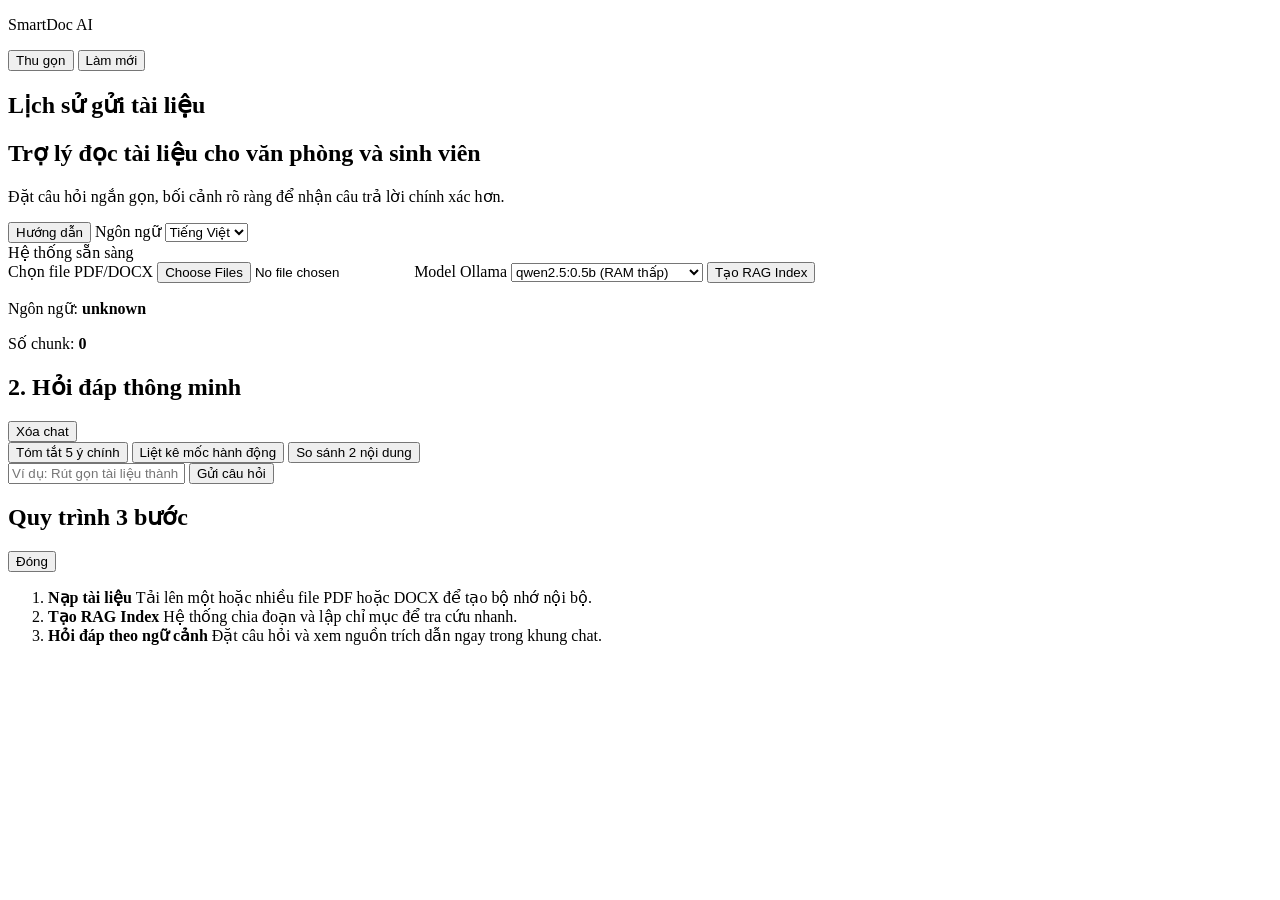
==== frontend/index.html @ 0d149baa "Enhance RAG UX, add DOCX support, and improve frontend layout" ====
<!doctype html>
<html lang="vi">
<head>
  <meta charset="UTF-8">
  <meta name="viewport" content="width=device-width, initial-scale=1.0">
  <title>SmartDoc Workspace</title>
  <link rel="preconnect" href="https://fonts.googleapis.com">
  <link rel="preconnect" href="https://fonts.gstatic.com" crossorigin>
  <link href="https://fonts.googleapis.com/css2?family=Be+Vietnam+Pro:wght@400;500;600;700&family=IBM+Plex+Sans:wght@400;500;600&display=swap" rel="stylesheet">
  <link rel="stylesheet" href="/assets/styles.css?v=20260412g">
</head>
<body>
  <div class="ambient-bg" aria-hidden="true"></div>
  <main id="app-grid" class="app-frame">
    <aside id="history-sidebar" class="left-sidebar">
      <div class="sidebar-top">
        <p class="brand">SmartDoc AI</p>
        <div class="history-head-actions">
          <button id="history-toggle" type="button" class="btn-ghost small" data-i18n="collapseHistory">Thu gọn</button>
          <button id="refresh-history" type="button" class="btn-ghost small" data-i18n="refreshHistory">Làm mới</button>
        </div>
      </div>
      <section class="history-panel">
        <h2 data-i18n="uploadHistoryTitle">Lịch sử gửi tài liệu</h2>
        <div id="history-uploads" class="history-list"></div>
      </section>
    </aside>

    <section class="main-panel">
      <header class="chat-topbar">
        <div>
          <h1 data-i18n="heroTitle">Trợ lý đọc tài liệu cho văn phòng và sinh viên</h1>
          <p class="chat-subtitle" data-i18n="sectionChatDesc">Đặt câu hỏi ngắn gọn, bối cảnh rõ ràng để nhận câu trả lời chính xác hơn.</p>
        </div>
        <div class="topbar-controls">
          <button id="open-guide" type="button" class="btn-ghost" data-i18n="guideButton">Hướng dẫn</button>
          <label class="lang-switch" for="ui-language">
            <span data-i18n="languageLabel">Ngôn ngữ</span>
            <select id="ui-language" aria-label="Language selector">
              <option value="vi">Tiếng Việt</option>
              <option value="en">English</option>
            </select>
          </label>
          <div class="status-chip" id="system-status">
            <span class="status-dot" aria-hidden="true"></span>
            <span data-i18n="systemReady">Hệ thống sẵn sàng</span>
          </div>
        </div>
      </header>

      <section class="control-strip">
        <form id="build-form" class="build-form compact">
          <label>
            <span data-i18n="pdfLabel">Chọn file PDF/DOCX</span>
            <input id="pdf-files" type="file" accept="application/pdf,.pdf,.docx,application/vnd.openxmlformats-officedocument.wordprocessingml.document" multiple required>
          </label>
          <label>
            <span data-i18n="modelLabel">Model Ollama</span>
            <select id="ollama-model" required>
              <option value="qwen2.5:0.5b">qwen2.5:0.5b (RAM thấp)</option>
              <option value="qwen2.5:1.5b">qwen2.5:1.5b</option>
              <option value="qwen2.5:3b">qwen2.5:3b</option>
              <option value="qwen2.5:7b">qwen2.5:7b (chất lượng cao)</option>
            </select>
          </label>
          <button type="submit" class="btn-primary" data-i18n="buildButton">Tạo RAG Index</button>
        </form>
      </section>

      <div id="build-progress" class="progress-wrap" aria-hidden="true">
        <div id="build-progress-bar" class="progress-bar"></div>
      </div>
      <p id="build-status" class="status"></p>
      <div class="metrics-inline">
        <p><span data-i18n="metricLanguage">Ngôn ngữ</span>: <strong id="metric-language">unknown</strong></p>
        <p><span data-i18n="metricChunks">Số chunk</span>: <strong id="metric-chunks">0</strong></p>
      </div>

      <section class="chat-shell">
        <div class="chat-actions">
          <h2 data-i18n="sectionChatTitle">2. Hỏi đáp thông minh</h2>
          <button id="clear-chat" type="button" class="btn-ghost" data-i18n="clearChat">Xóa chat</button>
        </div>
        <div id="chat" class="chat" aria-live="polite"></div>
        <div class="composer-area">
          <div class="quick-questions">
            <button
              type="button"
              class="suggestion"
              data-question-vi="Tóm tắt 5 ý chính trong tài liệu"
              data-question-en="Summarize the top 5 key points in this document"
              data-i18n="suggestionSummary"
            >Tóm tắt 5 ý chính</button>
            <button
              type="button"
              class="suggestion"
              data-question-vi="Liệt kê các mốc hành động quan trọng"
              data-question-en="List important action items and deadlines"
              data-i18n="suggestionAction"
            >Liệt kê mốc hành động</button>
            <button
              type="button"
              class="suggestion"
              data-question-vi="So sánh 2 nội dung quan trọng trong tài liệu"
              data-question-en="Compare two important sections in this document"
              data-i18n="suggestionCompare"
            >So sánh 2 nội dung</button>
          </div>
          <form id="ask-form" class="ask-form">
            <input
              id="question"
              type="text"
              placeholder="Ví dụ: Rút gọn tài liệu thành checklist 1 trang"
              data-i18n-placeholder="questionPlaceholder"
              required
            >
            <button type="submit" class="btn-primary" data-i18n="askButton">Gửi câu hỏi</button>
          </form>
          <p id="ask-status" class="status"><span id="ask-spinner" class="inline-spinner" aria-hidden="true"></span><span id="ask-status-text"></span></p>
        </div>
      </section>
    </section>

    <div id="guide-popup" class="guide-popup" aria-hidden="true">
      <div class="guide-dialog" role="dialog" aria-modal="true" aria-labelledby="guide-title">
        <div class="guide-head">
          <h2 id="guide-title" data-i18n="workflowTitle">Quy trình 3 bước</h2>
          <button id="close-guide" type="button" class="btn-ghost small" data-i18n="closeGuide">Đóng</button>
        </div>
        <ol class="steps">
          <li>
            <strong data-i18n="step1Title">Nạp tài liệu</strong>
            <span data-i18n="step1Desc">Tải lên một hoặc nhiều file PDF hoặc DOCX để tạo bộ nhớ nội bộ.</span>
          </li>
          <li>
            <strong data-i18n="step2Title">Tạo RAG Index</strong>
            <span data-i18n="step2Desc">Hệ thống chia đoạn và lập chỉ mục để tra cứu nhanh.</span>
          </li>
          <li>
            <strong data-i18n="step3Title">Hỏi đáp theo ngữ cảnh</strong>
            <span data-i18n="step3Desc">Đặt câu hỏi và xem nguồn trích dẫn ngay trong khung chat.</span>
          </li>
        </ol>
      </div>
    </div>
  </main>

  <script src="/assets/app.js?v=20260412b"></script>
</body>
</html>
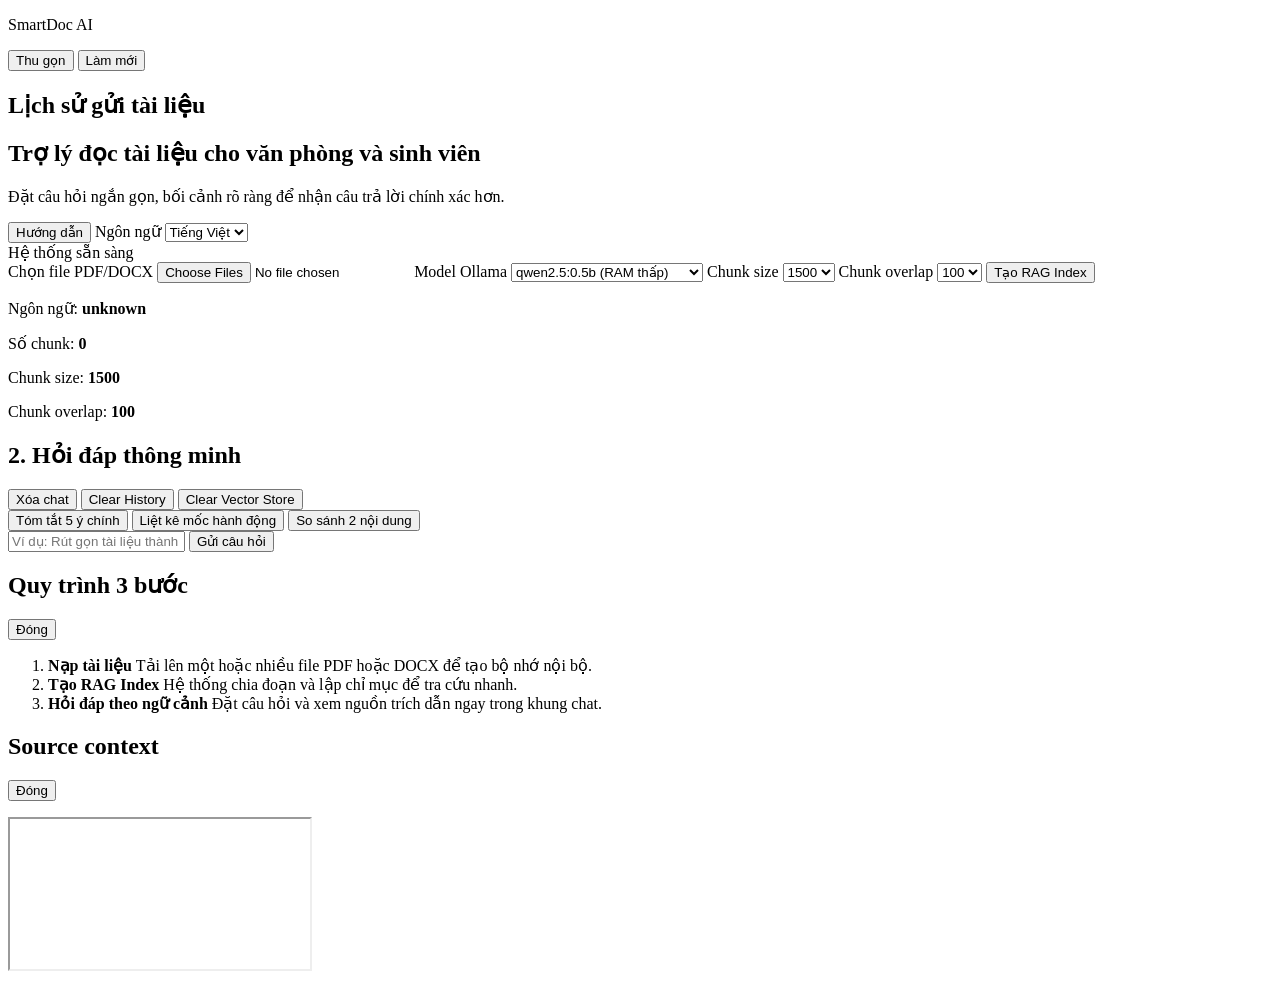
==== commit ef2f116b: "Update backend, RAG engine, frontend, and documentation" ====
--- a/frontend/index.html
+++ b/frontend/index.html
@@ -63,6 +63,23 @@
               <option value="qwen2.5:7b">qwen2.5:7b (chất lượng cao)</option>
             </select>
           </label>
+          <label>
+            <span data-i18n="chunkSizeLabel">Chunk size</span>
+            <select id="chunk-size" required>
+              <option value="500">500</option>
+              <option value="1000">1000</option>
+              <option value="1500" selected>1500</option>
+              <option value="2000">2000</option>
+            </select>
+          </label>
+          <label>
+            <span data-i18n="chunkOverlapLabel">Chunk overlap</span>
+            <select id="chunk-overlap" required>
+              <option value="50">50</option>
+              <option value="100" selected>100</option>
+              <option value="200">200</option>
+            </select>
+          </label>
           <button type="submit" class="btn-primary" data-i18n="buildButton">Tạo RAG Index</button>
         </form>
       </section>
@@ -74,12 +91,18 @@
       <div class="metrics-inline">
         <p><span data-i18n="metricLanguage">Ngôn ngữ</span>: <strong id="metric-language">unknown</strong></p>
         <p><span data-i18n="metricChunks">Số chunk</span>: <strong id="metric-chunks">0</strong></p>
+        <p><span data-i18n="metricChunkSize">Chunk size</span>: <strong id="metric-chunk-size">1500</strong></p>
+        <p><span data-i18n="metricChunkOverlap">Chunk overlap</span>: <strong id="metric-chunk-overlap">100</strong></p>
       </div>
 
       <section class="chat-shell">
         <div class="chat-actions">
           <h2 data-i18n="sectionChatTitle">2. Hỏi đáp thông minh</h2>
-          <button id="clear-chat" type="button" class="btn-ghost" data-i18n="clearChat">Xóa chat</button>
+          <div class="chat-action-buttons">
+            <button id="clear-chat" type="button" class="btn-ghost" data-i18n="clearChat">Xóa chat</button>
+            <button id="clear-history" type="button" class="btn-ghost" data-i18n="clearHistory">Clear History</button>
+            <button id="clear-vector-store" type="button" class="btn-ghost" data-i18n="clearVectorStore">Clear Vector Store</button>
+          </div>
         </div>
         <div id="chat" class="chat" aria-live="polite"></div>
         <div class="composer-area">
@@ -143,8 +166,22 @@
         </ol>
       </div>
     </div>
+
+    <div id="citation-modal" class="guide-popup citation-popup" aria-hidden="true">
+      <div class="guide-dialog citation-dialog" role="dialog" aria-modal="true" aria-labelledby="citation-title">
+        <div class="guide-head">
+          <h2 id="citation-title">Source context</h2>
+          <button id="close-citation" type="button" class="btn-ghost small" data-i18n="closeGuide">Đóng</button>
+        </div>
+        <p id="citation-meta" class="history-meta"></p>
+        <div id="citation-pdf-wrap" class="citation-pdf-wrap">
+          <iframe id="citation-pdf-frame" class="citation-pdf-frame" title="Citation PDF viewer"></iframe>
+        </div>
+        <div id="citation-context" class="citation-context"></div>
+      </div>
+    </div>
   </main>
 
-  <script src="/assets/app.js?v=20260412b"></script>
+  <script src="/assets/app.js?v=20260413e"></script>
 </body>
 </html>
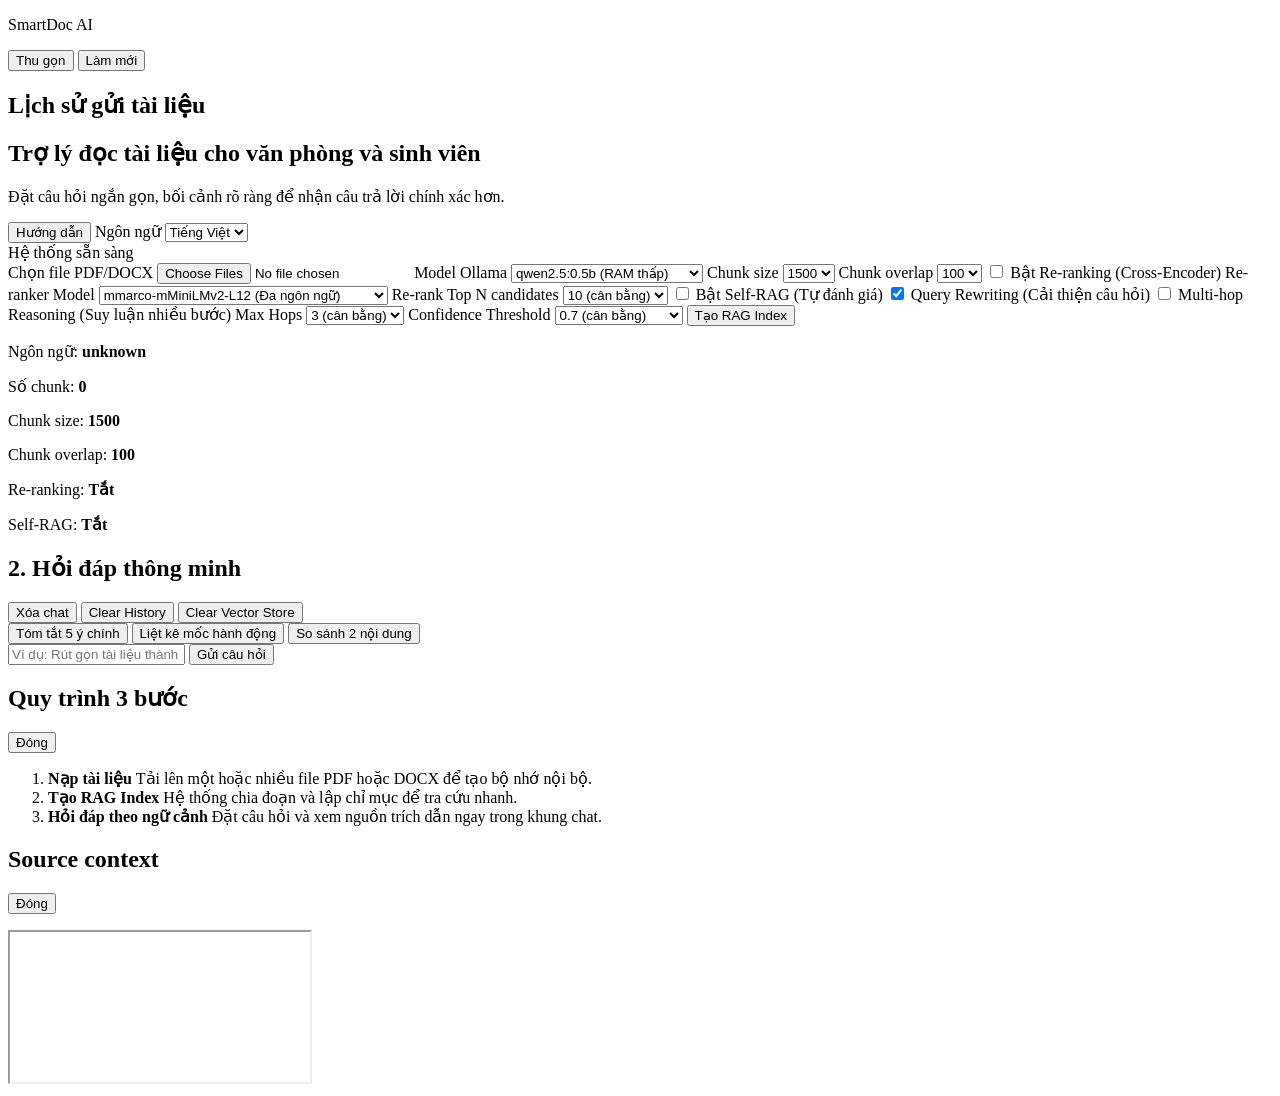
==== commit 90e828bb: "feat: add re-ranking check output and input for response from model and handle self-rag to recheck f" ====
--- a/frontend/index.html
+++ b/frontend/index.html
@@ -80,6 +80,58 @@
               <option value="200">200</option>
             </select>
           </label>
+          <label class="checkbox-label">
+            <input id="use-reranking" type="checkbox">
+            <span data-i18n="useRerankingLabel">Bật Re-ranking (Cross-Encoder)</span>
+          </label>
+          <label id="reranker-model-label" class="reranker-option">
+            <span data-i18n="rerankerModelLabel">Re-ranker Model</span>
+            <select id="reranker-model">
+              <option value="cross-encoder/ms-marco-MiniLM-L-6-v2">ms-marco-MiniLM-L-6-v2 (Tiếng Anh, nhanh)</option>
+              <option value="cross-encoder/mmarco-mMiniLMv2-L12-H384-v1" selected>mmarco-mMiniLMv2-L12 (Đa ngôn ngữ)</option>
+              <option value="cross-encoder/ms-marco-MiniLM-L-12-v2">ms-marco-MiniLM-L-12-v2 (Chất lượng cao)</option>
+            </select>
+          </label>
+          <label id="rerank-top-n-label" class="reranker-option">
+            <span data-i18n="rerankTopNLabel">Re-rank Top N candidates</span>
+            <select id="rerank-top-n">
+              <option value="5">5 (nhanh)</option>
+              <option value="10" selected>10 (cân bằng)</option>
+              <option value="15">15</option>
+              <option value="20">20 (toàn diện)</option>
+            </select>
+          </label>
+          <label class="checkbox-label">
+            <input id="use-self-rag" type="checkbox">
+            <span data-i18n="useSelfRagLabel">Bật Self-RAG (Tự đánh giá)</span>
+          </label>
+          <label id="query-rewriting-label" class="self-rag-option">
+            <input id="enable-query-rewriting" type="checkbox" checked>
+            <span data-i18n="enableQueryRewritingLabel">Query Rewriting (Cải thiện câu hỏi)</span>
+          </label>
+          <label id="multi-hop-label" class="self-rag-option">
+            <input id="enable-multi-hop" type="checkbox">
+            <span data-i18n="enableMultiHopLabel">Multi-hop Reasoning (Suy luận nhiều bước)</span>
+          </label>
+          <label id="max-hops-label" class="self-rag-option">
+            <span data-i18n="maxHopsLabel">Max Hops</span>
+            <select id="max-hops">
+              <option value="2">2 (nhanh)</option>
+              <option value="3" selected>3 (cân bằng)</option>
+              <option value="4">4</option>
+              <option value="5">5 (toàn diện)</option>
+            </select>
+          </label>
+          <label id="confidence-threshold-label" class="self-rag-option">
+            <span data-i18n="confidenceThresholdLabel">Confidence Threshold</span>
+            <select id="confidence-threshold">
+              <option value="0.5">0.5 (dễ dãi)</option>
+              <option value="0.6">0.6</option>
+              <option value="0.7" selected>0.7 (cân bằng)</option>
+              <option value="0.8">0.8 (nghiêm ngặt)</option>
+              <option value="0.9">0.9 (rất nghiêm)</option>
+            </select>
+          </label>
           <button type="submit" class="btn-primary" data-i18n="buildButton">Tạo RAG Index</button>
         </form>
       </section>
@@ -93,6 +145,8 @@
         <p><span data-i18n="metricChunks">Số chunk</span>: <strong id="metric-chunks">0</strong></p>
         <p><span data-i18n="metricChunkSize">Chunk size</span>: <strong id="metric-chunk-size">1500</strong></p>
         <p><span data-i18n="metricChunkOverlap">Chunk overlap</span>: <strong id="metric-chunk-overlap">100</strong></p>
+        <p><span data-i18n="metricReranking">Re-ranking</span>: <strong id="metric-reranking">Tắt</strong></p>
+        <p><span data-i18n="metricSelfRag">Self-RAG</span>: <strong id="metric-self-rag">Tắt</strong></p>
       </div>
 
       <section class="chat-shell">
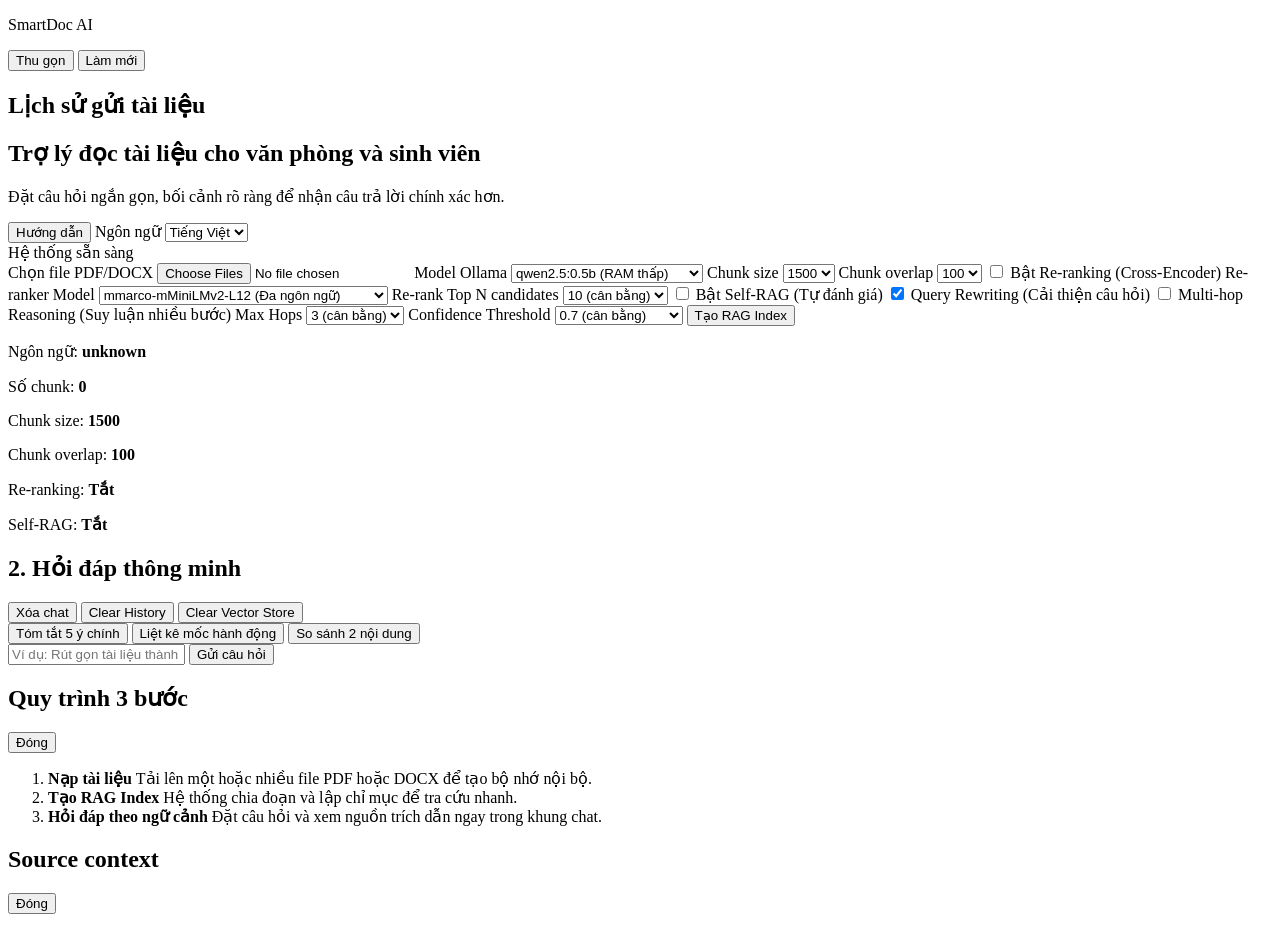
==== commit 4f4b4d36: "Improve conversational RAG, cross-language retrieval, and citation context UX" ====
--- a/frontend/index.html
+++ b/frontend/index.html
@@ -7,7 +7,7 @@
   <link rel="preconnect" href="https://fonts.googleapis.com">
   <link rel="preconnect" href="https://fonts.gstatic.com" crossorigin>
   <link href="https://fonts.googleapis.com/css2?family=Be+Vietnam+Pro:wght@400;500;600;700&family=IBM+Plex+Sans:wght@400;500;600&display=swap" rel="stylesheet">
-  <link rel="stylesheet" href="/assets/styles.css?v=20260412g">
+  <link rel="stylesheet" href="/assets/styles.css?v=20260416a">
 </head>
 <body>
   <div class="ambient-bg" aria-hidden="true"></div>
@@ -228,14 +228,11 @@
           <button id="close-citation" type="button" class="btn-ghost small" data-i18n="closeGuide">Đóng</button>
         </div>
         <p id="citation-meta" class="history-meta"></p>
-        <div id="citation-pdf-wrap" class="citation-pdf-wrap">
-          <iframe id="citation-pdf-frame" class="citation-pdf-frame" title="Citation PDF viewer"></iframe>
-        </div>
         <div id="citation-context" class="citation-context"></div>
       </div>
     </div>
   </main>
 
-  <script src="/assets/app.js?v=20260413e"></script>
+  <script src="/assets/app.js?v=20260416a"></script>
 </body>
 </html>
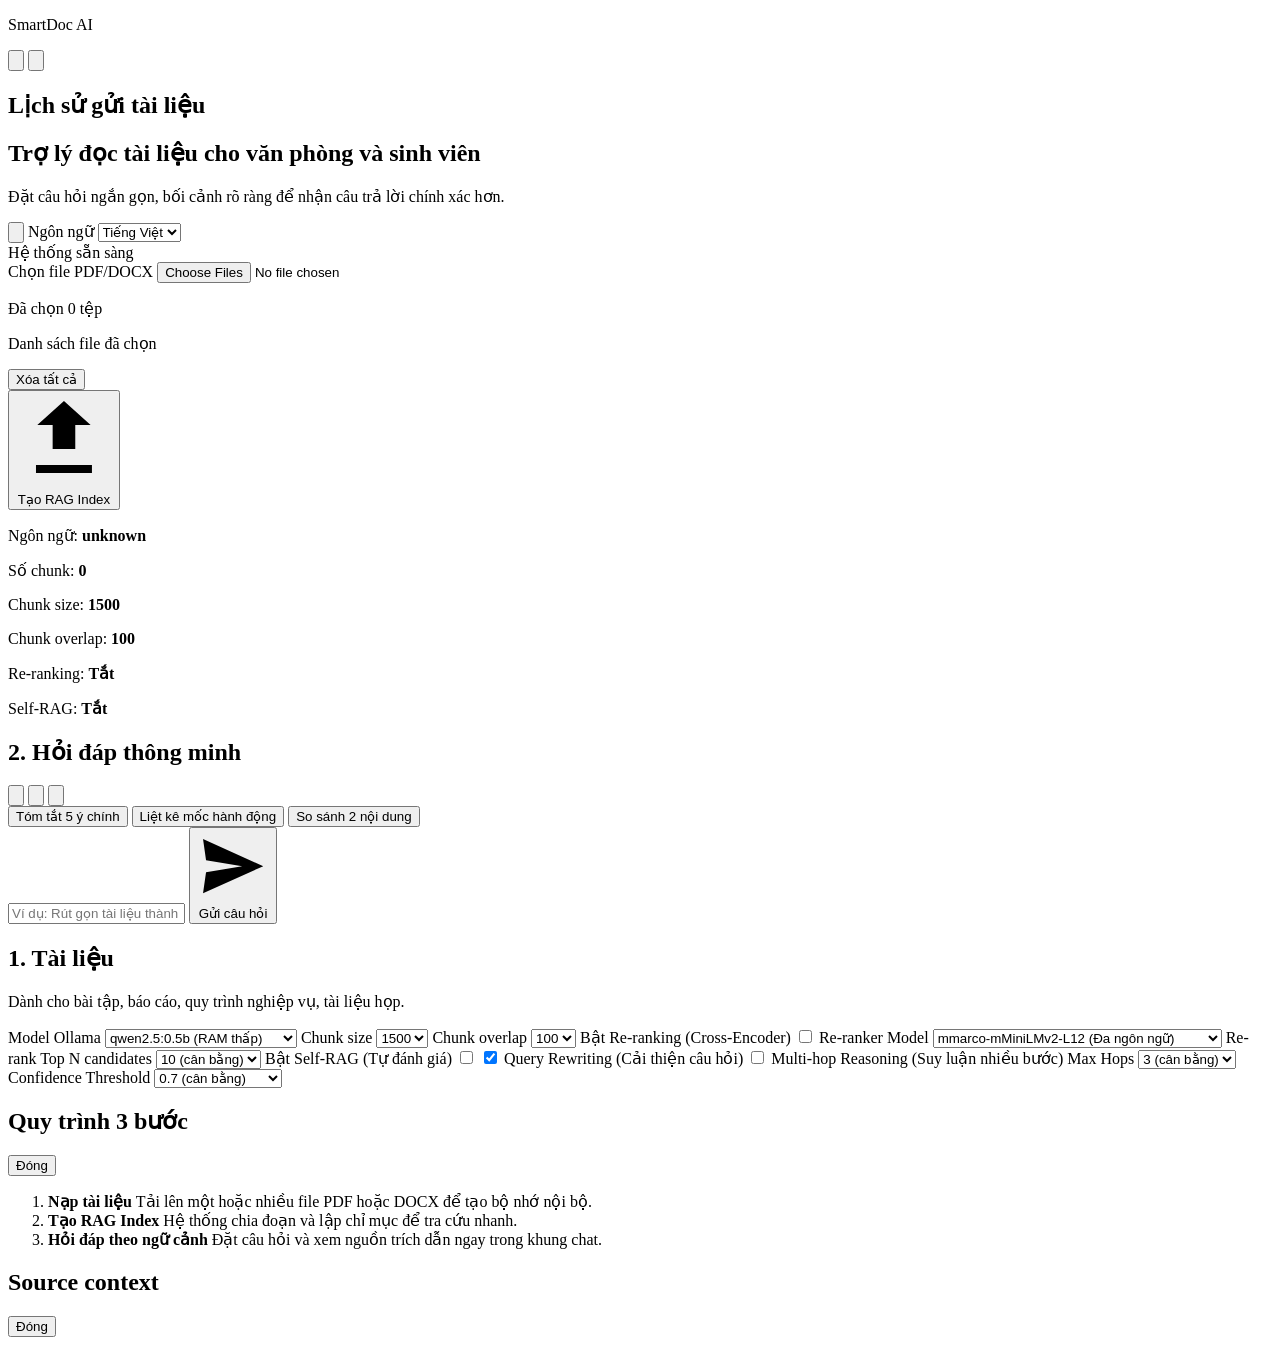
==== commit 1f30ef86: "Refine frontend sidebar and file selection UX" ====
--- a/frontend/index.html
+++ b/frontend/index.html
@@ -7,7 +7,7 @@
   <link rel="preconnect" href="https://fonts.googleapis.com">
   <link rel="preconnect" href="https://fonts.gstatic.com" crossorigin>
   <link href="https://fonts.googleapis.com/css2?family=Be+Vietnam+Pro:wght@400;500;600;700&family=IBM+Plex+Sans:wght@400;500;600&display=swap" rel="stylesheet">
-  <link rel="stylesheet" href="/assets/styles.css?v=20260416a">
+  <link rel="stylesheet" href="/assets/styles.css?v=20260418l">
 </head>
 <body>
   <div class="ambient-bg" aria-hidden="true"></div>
@@ -16,8 +16,16 @@
       <div class="sidebar-top">
         <p class="brand">SmartDoc AI</p>
         <div class="history-head-actions">
-          <button id="history-toggle" type="button" class="btn-ghost small" data-i18n="collapseHistory">Thu gọn</button>
-          <button id="refresh-history" type="button" class="btn-ghost small" data-i18n="refreshHistory">Làm mới</button>
+          <button id="history-toggle" type="button" class="btn-ghost small icon-btn" data-i18n-title="collapseHistory" data-i18n-aria="collapseHistory" title="Thu gọn" aria-label="Thu gọn">
+            <svg viewBox="0 0 24 24" aria-hidden="true" focusable="false">
+              <path d="M4 6h16v2H4zM4 11h10v2H4zM4 16h7v2H4z" fill="currentColor"/>
+            </svg>
+          </button>
+          <button id="refresh-history" type="button" class="btn-ghost small icon-btn" data-i18n-title="refreshHistory" data-i18n-aria="refreshHistory" title="Làm mới" aria-label="Làm mới">
+            <svg viewBox="0 0 24 24" aria-hidden="true" focusable="false">
+              <path d="M17.65 6.35A8 8 0 1 0 20 12h-2a6 6 0 1 1-1.76-4.24L13 11h7V4z" fill="currentColor"/>
+            </svg>
+          </button>
         </div>
       </div>
       <section class="history-panel">
@@ -33,7 +41,11 @@
           <p class="chat-subtitle" data-i18n="sectionChatDesc">Đặt câu hỏi ngắn gọn, bối cảnh rõ ràng để nhận câu trả lời chính xác hơn.</p>
         </div>
         <div class="topbar-controls">
-          <button id="open-guide" type="button" class="btn-ghost" data-i18n="guideButton">Hướng dẫn</button>
+          <button id="open-guide" type="button" class="btn-ghost icon-btn" data-i18n-title="guideButton" data-i18n-aria="guideButton" title="Hướng dẫn" aria-label="Hướng dẫn">
+            <svg viewBox="0 0 24 24" aria-hidden="true" focusable="false">
+              <path d="M12 2a10 10 0 1 0 10 10A10 10 0 0 0 12 2zm1 15h-2v-2h2zm1.07-7.75-.9.92A3.49 3.49 0 0 0 12 13h-1v-1a2.5 2.5 0 0 1 .73-1.77l1.24-1.26a1.5 1.5 0 1 0-2.56-1.06H8.4a3.5 3.5 0 1 1 5.67 2.84z" fill="currentColor"/>
+            </svg>
+          </button>
           <label class="lang-switch" for="ui-language">
             <span data-i18n="languageLabel">Ngôn ngữ</span>
             <select id="ui-language" aria-label="Language selector">
@@ -48,154 +60,202 @@
         </div>
       </header>
 
-      <section class="control-strip">
-        <form id="build-form" class="build-form compact">
-          <label>
-            <span data-i18n="pdfLabel">Chọn file PDF/DOCX</span>
-            <input id="pdf-files" type="file" accept="application/pdf,.pdf,.docx,application/vnd.openxmlformats-officedocument.wordprocessingml.document" multiple required>
-          </label>
-          <label>
-            <span data-i18n="modelLabel">Model Ollama</span>
-            <select id="ollama-model" required>
-              <option value="qwen2.5:0.5b">qwen2.5:0.5b (RAM thấp)</option>
-              <option value="qwen2.5:1.5b">qwen2.5:1.5b</option>
-              <option value="qwen2.5:3b">qwen2.5:3b</option>
-              <option value="qwen2.5:7b">qwen2.5:7b (chất lượng cao)</option>
-            </select>
-          </label>
-          <label>
-            <span data-i18n="chunkSizeLabel">Chunk size</span>
-            <select id="chunk-size" required>
-              <option value="500">500</option>
-              <option value="1000">1000</option>
-              <option value="1500" selected>1500</option>
-              <option value="2000">2000</option>
-            </select>
-          </label>
-          <label>
-            <span data-i18n="chunkOverlapLabel">Chunk overlap</span>
-            <select id="chunk-overlap" required>
-              <option value="50">50</option>
-              <option value="100" selected>100</option>
-              <option value="200">200</option>
-            </select>
-          </label>
-          <label class="checkbox-label">
-            <input id="use-reranking" type="checkbox">
-            <span data-i18n="useRerankingLabel">Bật Re-ranking (Cross-Encoder)</span>
-          </label>
-          <label id="reranker-model-label" class="reranker-option">
-            <span data-i18n="rerankerModelLabel">Re-ranker Model</span>
-            <select id="reranker-model">
-              <option value="cross-encoder/ms-marco-MiniLM-L-6-v2">ms-marco-MiniLM-L-6-v2 (Tiếng Anh, nhanh)</option>
-              <option value="cross-encoder/mmarco-mMiniLMv2-L12-H384-v1" selected>mmarco-mMiniLMv2-L12 (Đa ngôn ngữ)</option>
-              <option value="cross-encoder/ms-marco-MiniLM-L-12-v2">ms-marco-MiniLM-L-12-v2 (Chất lượng cao)</option>
-            </select>
-          </label>
-          <label id="rerank-top-n-label" class="reranker-option">
-            <span data-i18n="rerankTopNLabel">Re-rank Top N candidates</span>
-            <select id="rerank-top-n">
-              <option value="5">5 (nhanh)</option>
-              <option value="10" selected>10 (cân bằng)</option>
-              <option value="15">15</option>
-              <option value="20">20 (toàn diện)</option>
-            </select>
-          </label>
-          <label class="checkbox-label">
-            <input id="use-self-rag" type="checkbox">
-            <span data-i18n="useSelfRagLabel">Bật Self-RAG (Tự đánh giá)</span>
-          </label>
-          <label id="query-rewriting-label" class="self-rag-option">
-            <input id="enable-query-rewriting" type="checkbox" checked>
-            <span data-i18n="enableQueryRewritingLabel">Query Rewriting (Cải thiện câu hỏi)</span>
-          </label>
-          <label id="multi-hop-label" class="self-rag-option">
-            <input id="enable-multi-hop" type="checkbox">
-            <span data-i18n="enableMultiHopLabel">Multi-hop Reasoning (Suy luận nhiều bước)</span>
-          </label>
-          <label id="max-hops-label" class="self-rag-option">
-            <span data-i18n="maxHopsLabel">Max Hops</span>
-            <select id="max-hops">
-              <option value="2">2 (nhanh)</option>
-              <option value="3" selected>3 (cân bằng)</option>
-              <option value="4">4</option>
-              <option value="5">5 (toàn diện)</option>
-            </select>
-          </label>
-          <label id="confidence-threshold-label" class="self-rag-option">
-            <span data-i18n="confidenceThresholdLabel">Confidence Threshold</span>
-            <select id="confidence-threshold">
-              <option value="0.5">0.5 (dễ dãi)</option>
-              <option value="0.6">0.6</option>
-              <option value="0.7" selected>0.7 (cân bằng)</option>
-              <option value="0.8">0.8 (nghiêm ngặt)</option>
-              <option value="0.9">0.9 (rất nghiêm)</option>
-            </select>
-          </label>
-          <button type="submit" class="btn-primary" data-i18n="buildButton">Tạo RAG Index</button>
-        </form>
-      </section>
-
-      <div id="build-progress" class="progress-wrap" aria-hidden="true">
-        <div id="build-progress-bar" class="progress-bar"></div>
-      </div>
-      <p id="build-status" class="status"></p>
-      <div class="metrics-inline">
-        <p><span data-i18n="metricLanguage">Ngôn ngữ</span>: <strong id="metric-language">unknown</strong></p>
-        <p><span data-i18n="metricChunks">Số chunk</span>: <strong id="metric-chunks">0</strong></p>
-        <p><span data-i18n="metricChunkSize">Chunk size</span>: <strong id="metric-chunk-size">1500</strong></p>
-        <p><span data-i18n="metricChunkOverlap">Chunk overlap</span>: <strong id="metric-chunk-overlap">100</strong></p>
-        <p><span data-i18n="metricReranking">Re-ranking</span>: <strong id="metric-reranking">Tắt</strong></p>
-        <p><span data-i18n="metricSelfRag">Self-RAG</span>: <strong id="metric-self-rag">Tắt</strong></p>
-      </div>
-
-      <section class="chat-shell">
-        <div class="chat-actions">
-          <h2 data-i18n="sectionChatTitle">2. Hỏi đáp thông minh</h2>
-          <div class="chat-action-buttons">
-            <button id="clear-chat" type="button" class="btn-ghost" data-i18n="clearChat">Xóa chat</button>
-            <button id="clear-history" type="button" class="btn-ghost" data-i18n="clearHistory">Clear History</button>
-            <button id="clear-vector-store" type="button" class="btn-ghost" data-i18n="clearVectorStore">Clear Vector Store</button>
+      <div class="workspace-layout">
+        <section class="center-column">
+          <section class="upload-card">
+            <label>
+              <span data-i18n="pdfLabel">Chọn file PDF/DOCX</span>
+              <input id="pdf-files" form="build-form" type="file" accept="application/pdf,.pdf,.docx,application/vnd.openxmlformats-officedocument.wordprocessingml.document" multiple required>
+              <p id="selected-files-summary" class="upload-files-summary">Đã chọn 0 tệp</p>
+            </label>
+            <div id="selected-files-panel" class="selected-files-panel" aria-live="polite">
+              <div class="selected-files-head">
+                <p id="selected-files-title" class="selected-files-title">Danh sách file đã chọn</p>
+                <button id="clear-selected-files" type="button" class="btn-ghost small">Xóa tất cả</button>
+              </div>
+              <div id="selected-files-list" class="selected-files-list"></div>
+            </div>
+            <button type="submit" form="build-form" class="btn-primary build-action">
+              <svg viewBox="0 0 24 24" aria-hidden="true" focusable="false">
+                <path d="M5 20h14v-2H5zm7-18L5.33 8h3.84v6h5.66V8h3.84z" fill="currentColor"/>
+              </svg>
+              <span data-i18n="buildButton">Tạo RAG Index</span>
+            </button>
+          </section>
+
+          <div id="build-progress" class="progress-wrap" aria-hidden="true">
+            <div id="build-progress-bar" class="progress-bar"></div>
           </div>
-        </div>
-        <div id="chat" class="chat" aria-live="polite"></div>
-        <div class="composer-area">
-          <div class="quick-questions">
-            <button
-              type="button"
-              class="suggestion"
-              data-question-vi="Tóm tắt 5 ý chính trong tài liệu"
-              data-question-en="Summarize the top 5 key points in this document"
-              data-i18n="suggestionSummary"
-            >Tóm tắt 5 ý chính</button>
-            <button
-              type="button"
-              class="suggestion"
-              data-question-vi="Liệt kê các mốc hành động quan trọng"
-              data-question-en="List important action items and deadlines"
-              data-i18n="suggestionAction"
-            >Liệt kê mốc hành động</button>
-            <button
-              type="button"
-              class="suggestion"
-              data-question-vi="So sánh 2 nội dung quan trọng trong tài liệu"
-              data-question-en="Compare two important sections in this document"
-              data-i18n="suggestionCompare"
-            >So sánh 2 nội dung</button>
+          <p id="build-status" class="status"></p>
+          <div class="metrics-inline">
+            <p><span data-i18n="metricLanguage">Ngôn ngữ</span>: <strong id="metric-language">unknown</strong></p>
+            <p><span data-i18n="metricChunks">Số chunk</span>: <strong id="metric-chunks">0</strong></p>
+            <p><span data-i18n="metricChunkSize">Chunk size</span>: <strong id="metric-chunk-size">1500</strong></p>
+            <p><span data-i18n="metricChunkOverlap">Chunk overlap</span>: <strong id="metric-chunk-overlap">100</strong></p>
+            <p><span data-i18n="metricReranking">Re-ranking</span>: <strong id="metric-reranking">Tắt</strong></p>
+            <p><span data-i18n="metricSelfRag">Self-RAG</span>: <strong id="metric-self-rag">Tắt</strong></p>
           </div>
-          <form id="ask-form" class="ask-form">
-            <input
-              id="question"
-              type="text"
-              placeholder="Ví dụ: Rút gọn tài liệu thành checklist 1 trang"
-              data-i18n-placeholder="questionPlaceholder"
-              required
-            >
-            <button type="submit" class="btn-primary" data-i18n="askButton">Gửi câu hỏi</button>
-          </form>
-          <p id="ask-status" class="status"><span id="ask-spinner" class="inline-spinner" aria-hidden="true"></span><span id="ask-status-text"></span></p>
-        </div>
-      </section>
+
+          <section class="chat-shell">
+            <div class="chat-actions">
+              <h2 data-i18n="sectionChatTitle">2. Hỏi đáp thông minh</h2>
+              <div class="chat-action-buttons">
+                <button id="clear-chat" type="button" class="btn-ghost icon-btn" data-i18n-title="clearChat" data-i18n-aria="clearChat" title="Xóa màn hình chat" aria-label="Xóa màn hình chat">
+                  <svg viewBox="0 0 24 24" aria-hidden="true" focusable="false">
+                    <path d="M21 6h-5.19l-1-1h-5.62l-1 1H3v2h18zm-2 3H5v11a2 2 0 0 0 2 2h10a2 2 0 0 0 2-2zM9 11h6v2H9zm0 4h4v2H9z" fill="currentColor"/>
+                  </svg>
+                </button>
+                <button id="clear-history" type="button" class="btn-ghost icon-btn" data-i18n-title="clearHistory" data-i18n-aria="clearHistory" title="Clear History" aria-label="Clear History">
+                  <svg viewBox="0 0 24 24" aria-hidden="true" focusable="false">
+                    <path d="M13 3a9 9 0 1 0 8.95 10h-2.02A7 7 0 1 1 13 5v4l5-5-5-5z" fill="currentColor"/>
+                    <path d="M8 12h8v2H8z" fill="currentColor"/>
+                  </svg>
+                </button>
+                <button id="clear-vector-store" type="button" class="btn-ghost icon-btn" data-i18n-title="clearVectorStore" data-i18n-aria="clearVectorStore" title="Clear Vector Store" aria-label="Clear Vector Store">
+                  <svg viewBox="0 0 24 24" aria-hidden="true" focusable="false">
+                    <path d="M12 3c-4.42 0-8 1.34-8 3v12c0 1.66 3.58 3 8 3s8-1.34 8-3V6c0-1.66-3.58-3-8-3zm0 2c3.63 0 6 .93 6 1s-2.37 1-6 1-6-.93-6-1 2.37-1 6-1zm0 14c-3.63 0-6-.93-6-1v-2.11c1.47.7 3.65 1.11 6 1.11s4.53-.41 6-1.11V18c0 .07-2.37 1-6 1zm0-5c-3.63 0-6-.93-6-1v-2.11C7.47 11.59 9.65 12 12 12s4.53-.41 6-1.11V13c0 .07-2.37 1-6 1z" fill="currentColor"/>
+                  </svg>
+                </button>
+              </div>
+            </div>
+            <div id="chat" class="chat" aria-live="polite"></div>
+            <div class="composer-area">
+              <div class="quick-questions">
+                <button
+                  type="button"
+                  class="suggestion"
+                  data-question-vi="Tóm tắt 5 ý chính trong tài liệu"
+                  data-question-en="Summarize the top 5 key points in this document"
+                  data-i18n="suggestionSummary"
+                >Tóm tắt 5 ý chính</button>
+                <button
+                  type="button"
+                  class="suggestion"
+                  data-question-vi="Liệt kê các mốc hành động quan trọng"
+                  data-question-en="List important action items and deadlines"
+                  data-i18n="suggestionAction"
+                >Liệt kê mốc hành động</button>
+                <button
+                  type="button"
+                  class="suggestion"
+                  data-question-vi="So sánh 2 nội dung quan trọng trong tài liệu"
+                  data-question-en="Compare two important sections in this document"
+                  data-i18n="suggestionCompare"
+                >So sánh 2 nội dung</button>
+              </div>
+              <form id="ask-form" class="ask-form">
+                <input
+                  id="question"
+                  type="text"
+                  placeholder="Ví dụ: Rút gọn tài liệu thành checklist 1 trang"
+                  data-i18n-placeholder="questionPlaceholder"
+                  required
+                >
+                <button type="submit" class="btn-primary send-action" data-i18n-title="askButton" data-i18n-aria="askButton" title="Gửi câu hỏi" aria-label="Gửi câu hỏi">
+                  <svg viewBox="0 0 24 24" aria-hidden="true" focusable="false">
+                    <path d="M2 21l20-9L2 3l1 7 12 2-12 2z" fill="currentColor"/>
+                  </svg>
+                  <span data-i18n="askButton">Gửi câu hỏi</span>
+                </button>
+              </form>
+              <p id="ask-status" class="status"><span id="ask-spinner" class="inline-spinner" aria-hidden="true"></span><span id="ask-status-text"></span></p>
+            </div>
+          </section>
+        </section>
+
+        <aside class="right-sidebar">
+          <section class="config-panel">
+            <h2 data-i18n="sectionConfigTitle">1. Tài liệu</h2>
+            <p data-i18n="sectionConfigDesc">Dành cho bài tập, báo cáo, quy trình nghiệp vụ, tài liệu họp.</p>
+            <form id="build-form" class="build-form compact">
+              <label>
+                <span data-i18n="modelLabel">Model Ollama</span>
+                <select id="ollama-model" required>
+                  <option value="qwen2.5:0.5b">qwen2.5:0.5b (RAM thấp)</option>
+                  <option value="qwen2.5:1.5b">qwen2.5:1.5b</option>
+                  <option value="qwen2.5:3b">qwen2.5:3b</option>
+                  <option value="qwen2.5:7b">qwen2.5:7b (chất lượng cao)</option>
+                </select>
+              </label>
+              <label>
+                <span data-i18n="chunkSizeLabel">Chunk size</span>
+                <select id="chunk-size" required>
+                  <option value="500">500</option>
+                  <option value="1000">1000</option>
+                  <option value="1500" selected>1500</option>
+                  <option value="2000">2000</option>
+                </select>
+              </label>
+              <label>
+                <span data-i18n="chunkOverlapLabel">Chunk overlap</span>
+                <select id="chunk-overlap" required>
+                  <option value="50">50</option>
+                  <option value="100" selected>100</option>
+                  <option value="200">200</option>
+                </select>
+              </label>
+              <label class="checkbox-label switch-label">
+                <span data-i18n="useRerankingLabel">Bật Re-ranking (Cross-Encoder)</span>
+                <span class="switch-control">
+                  <input id="use-reranking" type="checkbox">
+                  <span class="switch-slider" aria-hidden="true"></span>
+                </span>
+              </label>
+              <label id="reranker-model-label" class="reranker-option">
+                <span data-i18n="rerankerModelLabel">Re-ranker Model</span>
+                <select id="reranker-model">
+                  <option value="cross-encoder/ms-marco-MiniLM-L-6-v2">ms-marco-MiniLM-L-6-v2 (Tiếng Anh, nhanh)</option>
+                  <option value="cross-encoder/mmarco-mMiniLMv2-L12-H384-v1" selected>mmarco-mMiniLMv2-L12 (Đa ngôn ngữ)</option>
+                  <option value="cross-encoder/ms-marco-MiniLM-L-12-v2">ms-marco-MiniLM-L-12-v2 (Chất lượng cao)</option>
+                </select>
+              </label>
+              <label id="rerank-top-n-label" class="reranker-option">
+                <span data-i18n="rerankTopNLabel">Re-rank Top N candidates</span>
+                <select id="rerank-top-n">
+                  <option value="5">5 (nhanh)</option>
+                  <option value="10" selected>10 (cân bằng)</option>
+                  <option value="15">15</option>
+                  <option value="20">20 (toàn diện)</option>
+                </select>
+              </label>
+              <label class="checkbox-label switch-label">
+                <span data-i18n="useSelfRagLabel">Bật Self-RAG (Tự đánh giá)</span>
+                <span class="switch-control">
+                  <input id="use-self-rag" type="checkbox">
+                  <span class="switch-slider" aria-hidden="true"></span>
+                </span>
+              </label>
+              <label id="query-rewriting-label" class="self-rag-option">
+                <input id="enable-query-rewriting" type="checkbox" checked>
+                <span data-i18n="enableQueryRewritingLabel">Query Rewriting (Cải thiện câu hỏi)</span>
+              </label>
+              <label id="multi-hop-label" class="self-rag-option">
+                <input id="enable-multi-hop" type="checkbox">
+                <span data-i18n="enableMultiHopLabel">Multi-hop Reasoning (Suy luận nhiều bước)</span>
+              </label>
+              <label id="max-hops-label" class="self-rag-option">
+                <span data-i18n="maxHopsLabel">Max Hops</span>
+                <select id="max-hops">
+                  <option value="2">2 (nhanh)</option>
+                  <option value="3" selected>3 (cân bằng)</option>
+                  <option value="4">4</option>
+                  <option value="5">5 (toàn diện)</option>
+                </select>
+              </label>
+              <label id="confidence-threshold-label" class="self-rag-option">
+                <span data-i18n="confidenceThresholdLabel">Confidence Threshold</span>
+                <select id="confidence-threshold">
+                  <option value="0.5">0.5 (dễ dãi)</option>
+                  <option value="0.6">0.6</option>
+                  <option value="0.7" selected>0.7 (cân bằng)</option>
+                  <option value="0.8">0.8 (nghiêm ngặt)</option>
+                  <option value="0.9">0.9 (rất nghiêm)</option>
+                </select>
+              </label>
+            </form>
+          </section>
+        </aside>
+      </div>
     </section>
 
     <div id="guide-popup" class="guide-popup" aria-hidden="true">
@@ -233,6 +293,6 @@
     </div>
   </main>
 
-  <script src="/assets/app.js?v=20260416a"></script>
+  <script src="/assets/app.js?v=20260418l"></script>
 </body>
 </html>
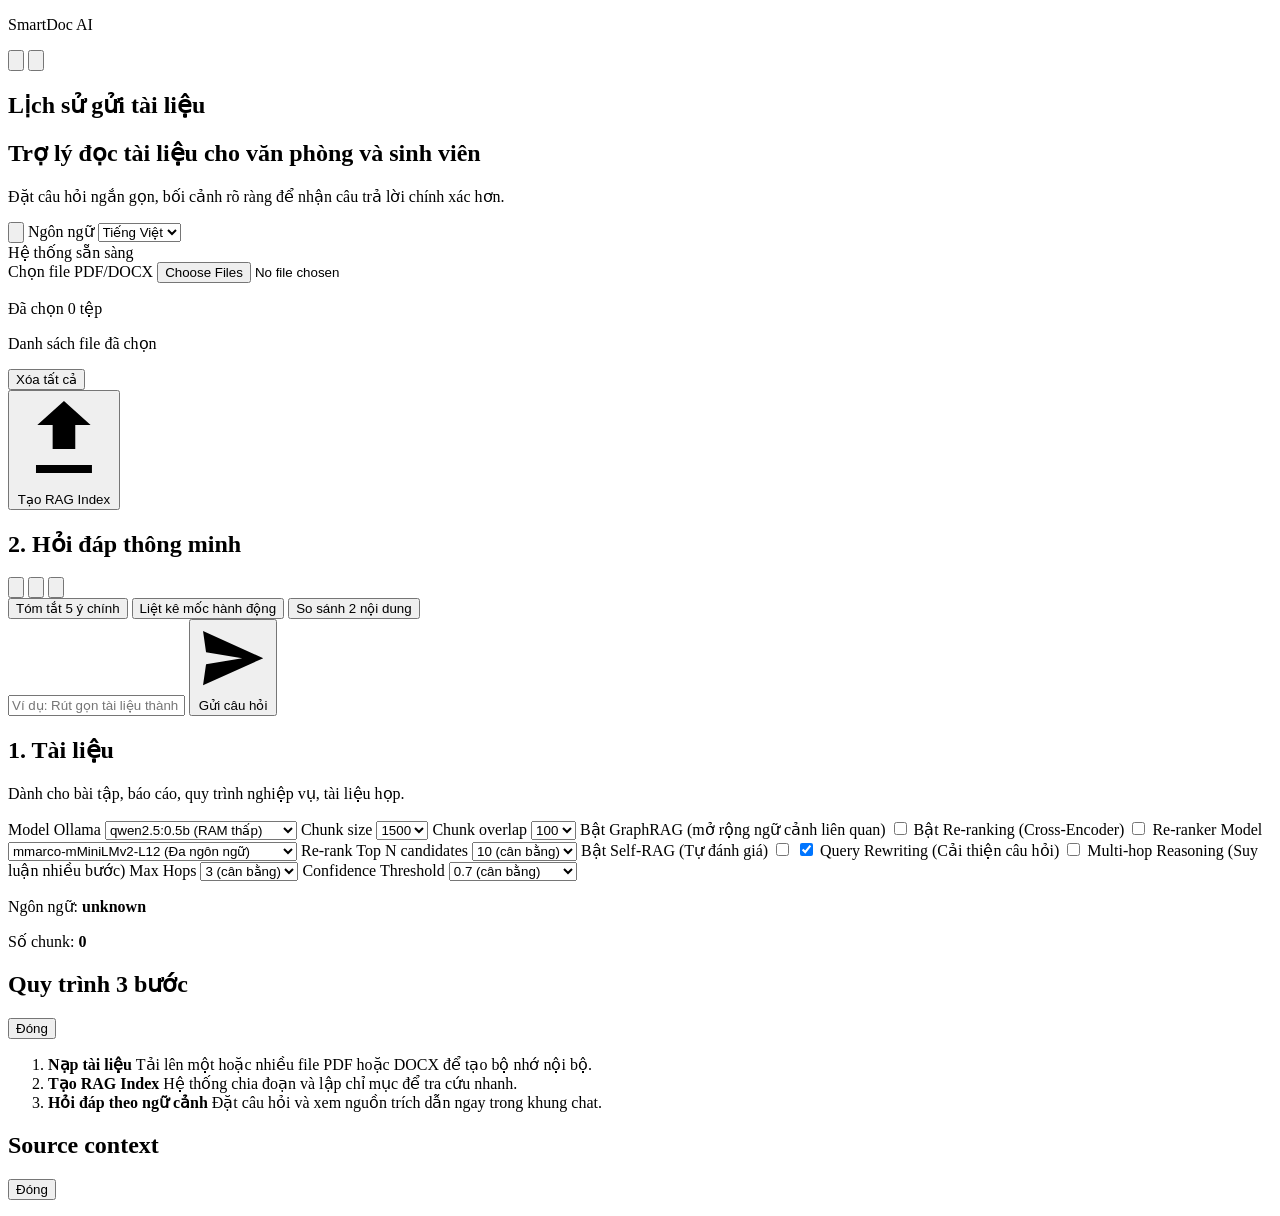
==== commit 91de45fe: "Add GraphRAG support and refine UI layout" ====
--- a/frontend/index.html
+++ b/frontend/index.html
@@ -7,7 +7,7 @@
   <link rel="preconnect" href="https://fonts.googleapis.com">
   <link rel="preconnect" href="https://fonts.gstatic.com" crossorigin>
   <link href="https://fonts.googleapis.com/css2?family=Be+Vietnam+Pro:wght@400;500;600;700&family=IBM+Plex+Sans:wght@400;500;600&display=swap" rel="stylesheet">
-  <link rel="stylesheet" href="/assets/styles.css?v=20260418l">
+  <link rel="stylesheet" href="/assets/styles.css?v=20260420f">
 </head>
 <body>
   <div class="ambient-bg" aria-hidden="true"></div>
@@ -87,15 +87,6 @@
             <div id="build-progress-bar" class="progress-bar"></div>
           </div>
           <p id="build-status" class="status"></p>
-          <div class="metrics-inline">
-            <p><span data-i18n="metricLanguage">Ngôn ngữ</span>: <strong id="metric-language">unknown</strong></p>
-            <p><span data-i18n="metricChunks">Số chunk</span>: <strong id="metric-chunks">0</strong></p>
-            <p><span data-i18n="metricChunkSize">Chunk size</span>: <strong id="metric-chunk-size">1500</strong></p>
-            <p><span data-i18n="metricChunkOverlap">Chunk overlap</span>: <strong id="metric-chunk-overlap">100</strong></p>
-            <p><span data-i18n="metricReranking">Re-ranking</span>: <strong id="metric-reranking">Tắt</strong></p>
-            <p><span data-i18n="metricSelfRag">Self-RAG</span>: <strong id="metric-self-rag">Tắt</strong></p>
-          </div>
-
           <section class="chat-shell">
             <div class="chat-actions">
               <h2 data-i18n="sectionChatTitle">2. Hỏi đáp thông minh</h2>
@@ -195,6 +186,13 @@
                 </select>
               </label>
               <label class="checkbox-label switch-label">
+                <span data-i18n="useGraphRagLabel">Bật GraphRAG (mở rộng ngữ cảnh liên quan)</span>
+                <span class="switch-control">
+                  <input id="use-graph-rag" type="checkbox">
+                  <span class="switch-slider" aria-hidden="true"></span>
+                </span>
+              </label>
+              <label class="checkbox-label switch-label">
                 <span data-i18n="useRerankingLabel">Bật Re-ranking (Cross-Encoder)</span>
                 <span class="switch-control">
                   <input id="use-reranking" type="checkbox">
@@ -253,6 +251,10 @@
                 </select>
               </label>
             </form>
+            <div class="index-brief" aria-live="polite">
+              <p><span data-i18n="metricLanguage">Ngôn ngữ</span>: <strong id="metric-language">unknown</strong></p>
+              <p><span data-i18n="metricChunks">Số chunk</span>: <strong id="metric-chunks">0</strong></p>
+            </div>
           </section>
         </aside>
       </div>
@@ -293,6 +295,6 @@
     </div>
   </main>
 
-  <script src="/assets/app.js?v=20260418l"></script>
+  <script src="/assets/app.js?v=20260420c"></script>
 </body>
 </html>
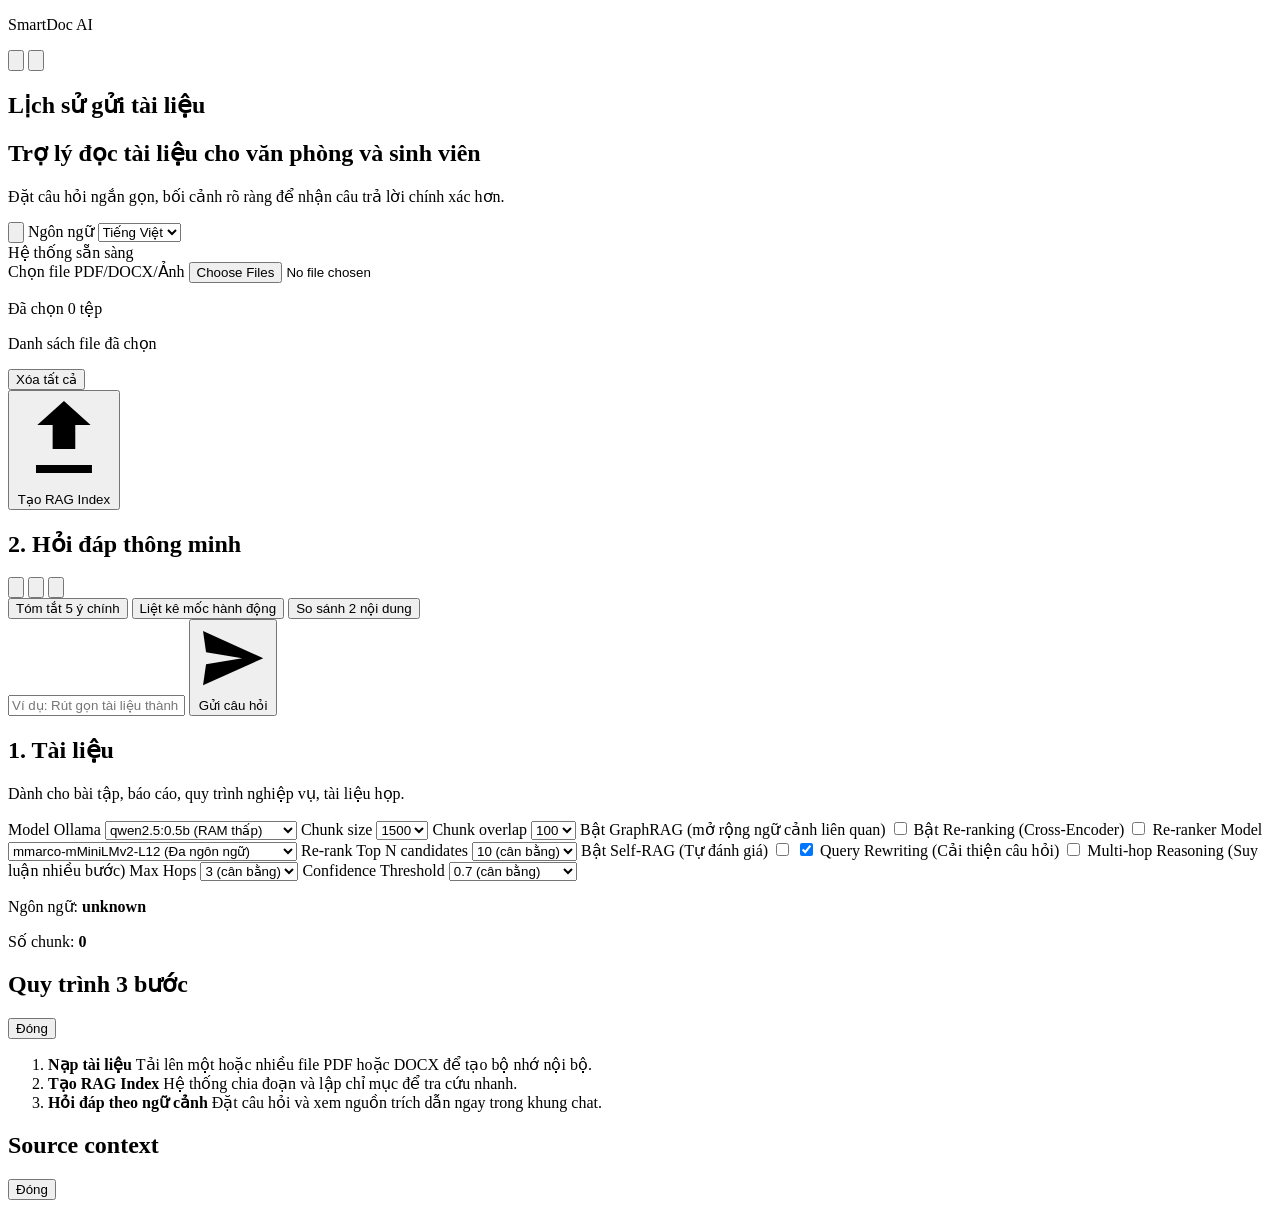
==== commit a01ef79a: "Update ocr" ====
--- a/frontend/index.html
+++ b/frontend/index.html
@@ -64,8 +64,8 @@
         <section class="center-column">
           <section class="upload-card">
             <label>
-              <span data-i18n="pdfLabel">Chọn file PDF/DOCX</span>
-              <input id="pdf-files" form="build-form" type="file" accept="application/pdf,.pdf,.docx,application/vnd.openxmlformats-officedocument.wordprocessingml.document" multiple required>
+              <span data-i18n="pdfLabel">Chọn file PDF/DOCX/Ảnh</span>
+              <input id="pdf-files" form="build-form" type="file" accept="application/pdf,.pdf,.docx,application/vnd.openxmlformats-officedocument.wordprocessingml.document,image/png,.png,image/jpeg,.jpg,.jpeg,image/bmp,.bmp,image/tiff,.tif,.tiff,image/webp,.webp" multiple required>
               <p id="selected-files-summary" class="upload-files-summary">Đã chọn 0 tệp</p>
             </label>
             <div id="selected-files-panel" class="selected-files-panel" aria-live="polite">
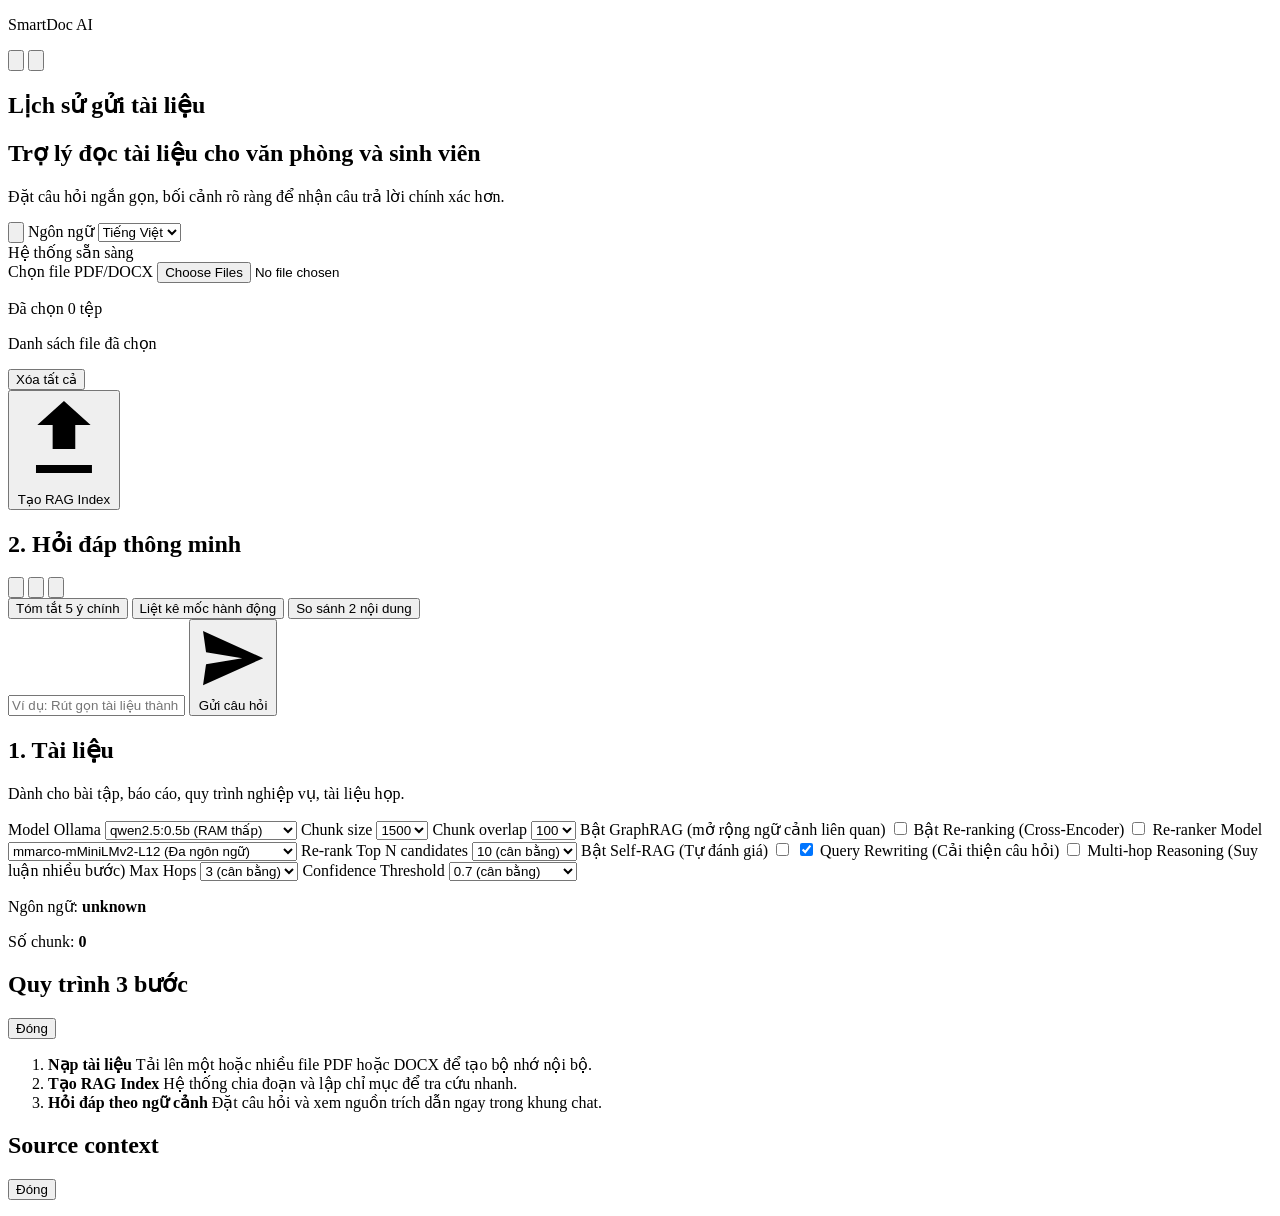
==== commit 3db13229: "update OCR" ====
--- a/frontend/index.html
+++ b/frontend/index.html
@@ -64,8 +64,8 @@
         <section class="center-column">
           <section class="upload-card">
             <label>
-              <span data-i18n="pdfLabel">Chọn file PDF/DOCX/Ảnh</span>
-              <input id="pdf-files" form="build-form" type="file" accept="application/pdf,.pdf,.docx,application/vnd.openxmlformats-officedocument.wordprocessingml.document,image/png,.png,image/jpeg,.jpg,.jpeg,image/bmp,.bmp,image/tiff,.tif,.tiff,image/webp,.webp" multiple required>
+              <span data-i18n="pdfLabel">Chọn file PDF/DOCX</span>
+              <input id="pdf-files" form="build-form" type="file" accept="application/pdf,.pdf,.docx,application/vnd.openxmlformats-officedocument.wordprocessingml.document" multiple required>
               <p id="selected-files-summary" class="upload-files-summary">Đã chọn 0 tệp</p>
             </label>
             <div id="selected-files-panel" class="selected-files-panel" aria-live="polite">
